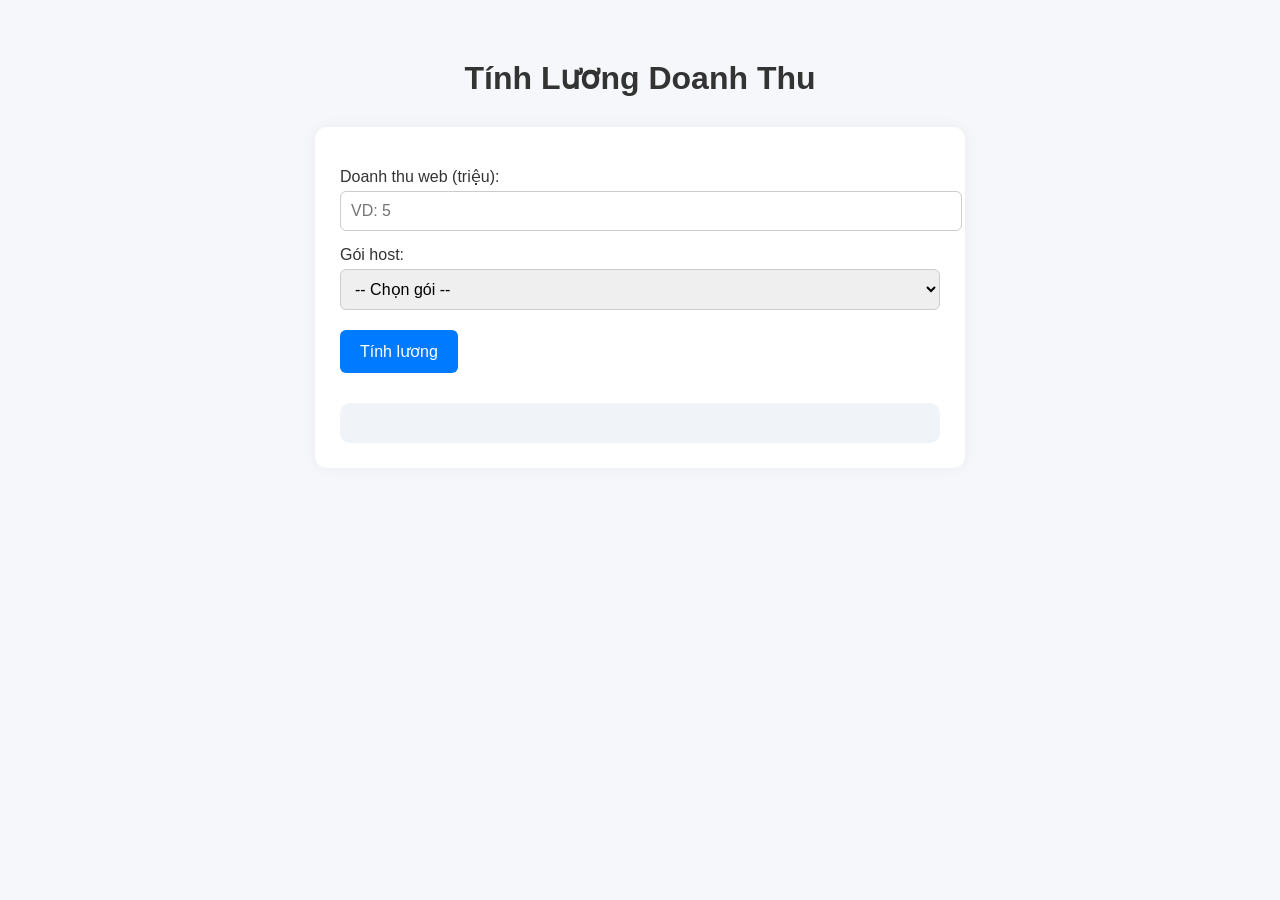
==== index.html @ 1725e4b2 "change name" ====
<!DOCTYPE html>
<html lang="vi">
<head>
  <meta charset="UTF-8" />
  <meta name="viewport" content="width=device-width, initial-scale=1.0" />
  <title>Tính Lương Doanh Thu</title>
  <style>
    body {
      font-family: "Segoe UI", Tahoma, Geneva, Verdana, sans-serif;
      padding: 30px;
      background-color: #f5f7fa;
      color: #333;
    }

    h1 {
      text-align: center;
      margin-bottom: 30px;
    }

    .container {
      max-width: 600px;
      margin: 0 auto;
      background: #fff;
      border-radius: 12px;
      box-shadow: 0 0 15px rgba(0, 0, 0, 0.05);
      padding: 25px;
    }

    label {
      display: block;
      margin-top: 15px;
      font-weight: 500;
    }

    input,
    select {
      width: 100%;
      padding: 10px;
      margin-top: 5px;
      border-radius: 6px;
      border: 1px solid #ccc;
      font-size: 16px;
    }

    button {
      display: inline-block;
      margin-top: 20px;
      background-color: #007bff;
      color: white;
      border: none;
      padding: 12px 20px;
      border-radius: 6px;
      cursor: pointer;
      font-size: 16px;
      transition: background-color 0.3s ease;
    }

    button:hover {
      background-color: #0056b3;
    }

    .results {
      margin-top: 30px;
      background-color: #f0f4f8;
      padding: 20px;
      border-radius: 10px;
      line-height: 1.6;
    }

    .highlight {
      font-weight: bold;
      color: green;
    }

    .total-income {
      font-weight: bold;
      font-size: 18px;
    }

    @media (max-width: 600px) {
      .container {
        padding: 15px;
      }
    }
  </style>
</head>
<body>
  <h1>Tính Lương Doanh Thu</h1>
  <div class="container">
    <label for="web">Doanh thu web (triệu):</label>
    <input type="number" id="web" placeholder="VD: 5">

    <label for="host">Gói host:</label>
    <select id="host">
      <option value="0">-- Chọn gói --</option>
      <option value="2388000">2GB – 2.388.000đ</option>
      <option value="4872000">5GB – 4.872.000đ</option>
      <option value="6504000">8GB – 6.504.000đ</option>
      <option value="7200000">10GB – 7.200.000đ</option>
      <option value="8160000">12GB – 8.160.000đ</option>
      <option value="9600000">15GB – 9.600.000đ</option>
      <option value="12000000">20GB – 12.000.000đ</option>
      <option value="16080000">30GB – 16.080.000đ</option>
      <option value="20080000">40GB – 20.080.000đ</option>
      <option value="24000000">50GB – 24.000.000đ</option>
      <option value="28008000">60GB – 28.008.000đ</option>
      <option value="32040000">70GB – 32.040.000đ</option>
      <option value="43200000">100GB – 43.200.000đ</option>
      <option value="72000000">200GB – 72.000.000đ</option>
      <option value="96000000">300GB – 96.000.000đ</option>
      <option value="132000000">500GB – 132.000.000đ</option>
      <option value="214800000">1TB – 214.800.000đ</option>
      <option value="294000000">2TB – 294.000.000đ</option>
    </select>

    <button onclick="tinhLuong()">Tính lương</button>

    <div class="results" id="result"></div>
  </div>

  <script>
    function tinhLuong() {
      const web = Number(document.getElementById("web").value) * 1000000;
      const host = Number(document.getElementById("host").value);
      const total = web + host;

      let lcb = 0;
      let hoaHongWeb = 0;
      let hoaHongHost = 0;

      const muc = [
        { min: 70000000, lcb: 10000000, web: 0.35, host: 0.25 },
        { min: 55000000, lcb: 9000000, web: 0.35, host: 0.2 },
        { min: 40000000, lcb: 8000000, web: 0.3, host: 0.2 },
        { min: 30000000, lcb: 7000000, web: 0.25, host: 0.2 },
        { min: 25000000, lcb: 6000000, web: 0.2, host: 0.15 },
        { min: 20000000, lcb: 5000000, web: 0.18, host: 0.15 },
        { min: 16000000, lcb: 4000000, web: 0.15, host: 0.15 },
        { min: 12000000, lcb: 3000000, web: 0.15, host: 0.15 },
        { min: 8000000, lcb: 2500000, web: 0.1, host: 0.15 },
        { min: 5000000, lcb: 2000000, web: 0.1, host: 0.1 },
        { min: 0, lcb: 0, web: 0.1, host: 0.1 },
      ];

      for (const m of muc) {
        if (total >= m.min) {
          lcb = m.lcb;
          hoaHongWeb = web * m.web;
          hoaHongHost = host * m.host;
          break;
        }
      }

      const tongLuong = lcb + hoaHongWeb + hoaHongHost;

      document.getElementById("result").innerHTML = `
        <div class="total-income">Tổng Doanh Thu (Web + Host): ${total.toLocaleString()} VND</div>
        <div>Lương Cơ Bản (LCB): <span class="highlight">${lcb.toLocaleString()} VND</span></div>
        <div>Hoa hồng Web: <span class="highlight">${hoaHongWeb.toLocaleString()} VND</span></div>
        <div>Hoa hồng Host: <span class="highlight">${hoaHongHost.toLocaleString()} VND</span></div>
        <hr>
        <div class="total-income">Tổng Lương Thực Nhận: <span class="highlight">${tongLuong.toLocaleString()} VND</span></div>
      `;
    }
  </script>
</body>
</html>
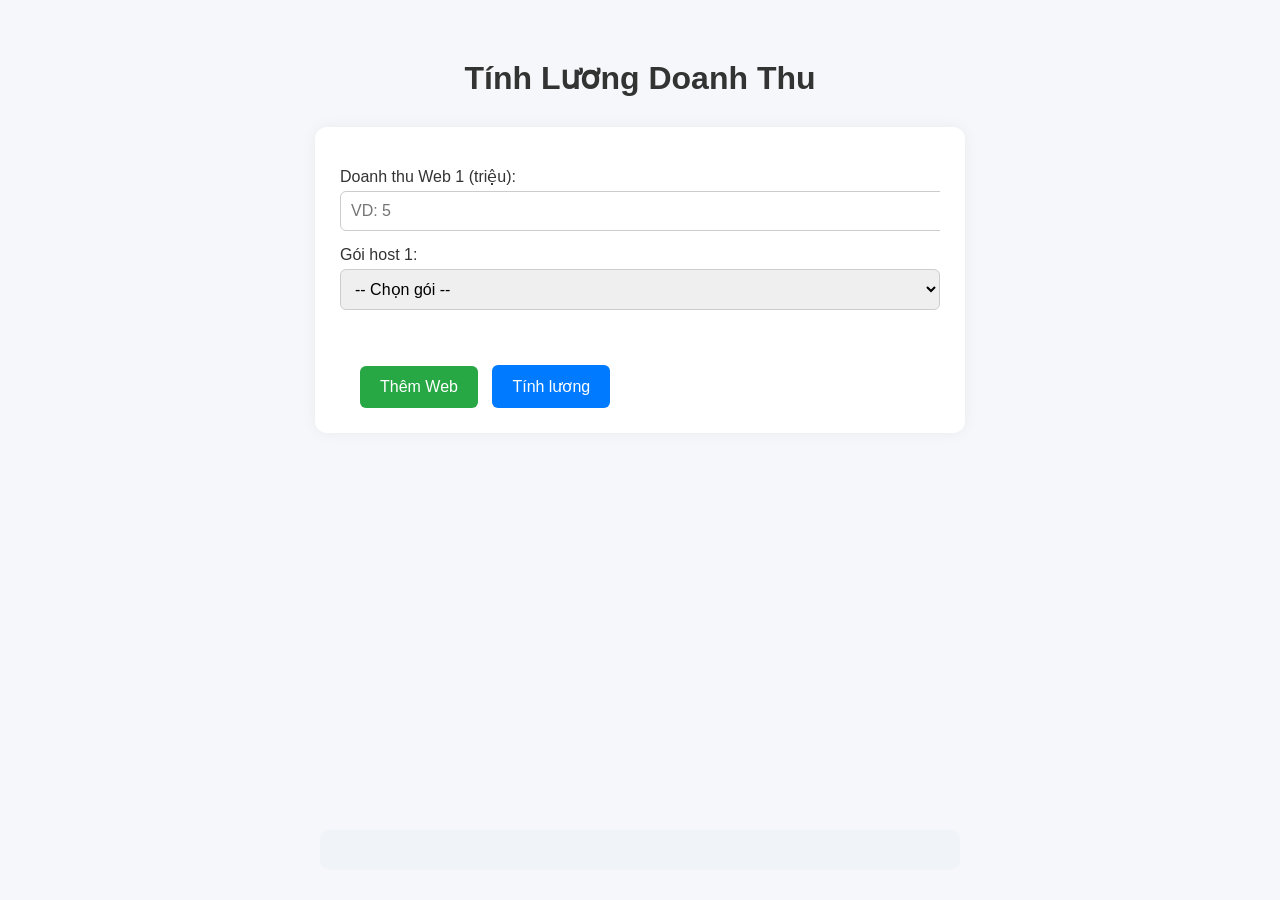
==== commit a27e0f27: "feature add new web" ====
--- a/index.html
+++ b/index.html
@@ -1,5 +1,6 @@
 <!DOCTYPE html>
 <html lang="vi">
+
 <head>
   <meta charset="UTF-8" />
   <meta name="viewport" content="width=device-width, initial-scale=1.0" />
@@ -77,21 +78,137 @@
       font-size: 18px;
     }
 
+    .web-item {
+      margin-bottom: 15px;
+    }
+
     @media (max-width: 600px) {
       .container {
         padding: 15px;
       }
     }
+
+    button {
+      display: inline-block;
+      margin-top: 20px;
+      background-color: #007bff;
+      /* Màu nút Tính Lương */
+      color: white;
+      border: none;
+      padding: 12px 20px;
+      border-radius: 6px;
+      cursor: pointer;
+      font-size: 16px;
+      transition: background-color 0.3s ease;
+    }
+
+    button:hover {
+      background-color: #0056b3;
+      /* Màu hover của Tính Lương */
+    }
+
+    /* Thêm nút "Thêm Web" với màu khác */
+    #addWebBtn {
+      background-color: #28a745;
+      /* Màu nút Thêm Web */
+      margin-left: 20px;
+    }
+
+    #addWebBtn:hover {
+      background-color: #218838;
+      /* Màu hover của Thêm Web */
+    }
+
+    /* Căn chỉnh khoảng cách giữa các nút */
+    button {
+      margin-top: 20px;
+      margin-right: 10px;
+      /* Cách nhau 10px */
+    }
+
+    #webs {
+      max-height: 400px;
+      /* Đặt chiều cao tối đa cho phần web items */
+      overflow-y: auto;
+      /* Thêm thanh cuộn dọc nếu có quá nhiều web */
+      overflow-x: hidden;
+      /* Tắt thanh cuộn ngang */
+      margin-bottom: 20px;
+    }
+
+    .results {
+      position: fixed;
+      /* Giữ phần kết quả tính lương cố định */
+      bottom: 30px;
+      left: 50%;
+      transform: translateX(-50%);
+      background-color: #f0f4f8;
+      padding: 20px;
+      border-radius: 10px;
+      line-height: 1.6;
+      width: 100%;
+      max-width: 600px;
+      z-index: 9999;
+    }
   </style>
 </head>
+
 <body>
   <h1>Tính Lương Doanh Thu</h1>
   <div class="container">
-    <label for="web">Doanh thu web (triệu):</label>
-    <input type="number" id="web" placeholder="VD: 5">
-
-    <label for="host">Gói host:</label>
-    <select id="host">
+    <div id="webs">
+
+      <div class="web-item" id="web-item-1">
+        <label for="web1">Doanh thu Web 1 (triệu):</label>
+        <input type="number" class="web" placeholder="VD: 5" id="web1" />
+
+        <label for="host1">Gói host 1:</label>
+        <select class="host" id="host1">
+          <option value="0">-- Chọn gói --</option>
+          <option value="2388000">2GB – 2.388.000đ</option>
+          <option value="4872000">5GB – 4.872.000đ</option>
+          <option value="6504000">8GB – 6.504.000đ</option>
+          <option value="7200000">10GB – 7.200.000đ</option>
+          <option value="8160000">12GB – 8.160.000đ</option>
+          <option value="9600000">15GB – 9.600.000đ</option>
+          <option value="12000000">20GB – 12.000.000đ</option>
+          <option value="16080000">30GB – 16.080.000đ</option>
+          <option value="20080000">40GB – 20.080.000đ</option>
+          <option value="24000000">50GB – 24.000.000đ</option>
+          <option value="28008000">60GB – 28.008.000đ</option>
+          <option value="32040000">70GB – 32.040.000đ</option>
+          <option value="43200000">100GB – 43.200.000đ</option>
+          <option value="72000000">200GB – 72.000.000đ</option>
+          <option value="96000000">300GB – 96.000.000đ</option>
+          <option value="132000000">500GB – 132.000.000đ</option>
+          <option value="214800000">1TB – 214.800.000đ</option>
+          <option value="294000000">2TB – 294.000.000đ</option>
+        </select>
+      </div>
+    </div>
+    <button id="addWebBtn" onclick="addWebInput()">Thêm Web</button>
+    <button onclick="tinhLuong()">Tính lương</button>
+
+
+    <div class="results" id="result"></div>
+  </div>
+
+  <script>
+    let webCount = 1;
+
+    function addWebInput() {
+      webCount++;
+
+      const newWebItem = document.createElement('div');
+      newWebItem.classList.add('web-item');
+      newWebItem.setAttribute('id', `web-item-${webCount}`);
+
+      newWebItem.innerHTML = `
+    <label for="web${webCount}">Doanh thu Web ${webCount} (triệu):</label>
+    <input type="number" class="web" placeholder="VD: 5" id="web${webCount}" />
+
+    <label for="host${webCount}">Gói host ${webCount}:</label>
+    <select class="host" id="host${webCount}">
       <option value="0">-- Chọn gói --</option>
       <option value="2388000">2GB – 2.388.000đ</option>
       <option value="4872000">5GB – 4.872.000đ</option>
@@ -112,17 +229,24 @@
       <option value="214800000">1TB – 214.800.000đ</option>
       <option value="294000000">2TB – 294.000.000đ</option>
     </select>
-
-    <button onclick="tinhLuong()">Tính lương</button>
-
-    <div class="results" id="result"></div>
-  </div>
-
-  <script>
+  `;
+
+      document.getElementById('webs').appendChild(newWebItem);
+    }
+
+
     function tinhLuong() {
-      const web = Number(document.getElementById("web").value) * 1000000;
-      const host = Number(document.getElementById("host").value);
-      const total = web + host;
+      const webs = document.querySelectorAll('.web');
+      const hosts = document.querySelectorAll('.host');
+      let totalWeb = 0;
+      let totalHost = 0;
+
+      webs.forEach((input, index) => {
+        totalWeb += Number(input.value) * 1000000;
+        totalHost += Number(hosts[index].value);
+      });
+
+      const total = totalWeb + totalHost;
 
       let lcb = 0;
       let hoaHongWeb = 0;
@@ -145,15 +269,15 @@
       for (const m of muc) {
         if (total >= m.min) {
           lcb = m.lcb;
-          hoaHongWeb = web * m.web;
-          hoaHongHost = host * m.host;
+          hoaHongWeb = totalWeb * m.web;
+          hoaHongHost = totalHost * m.host;
           break;
         }
       }
 
       const tongLuong = lcb + hoaHongWeb + hoaHongHost;
 
-      document.getElementById("result").innerHTML = `
+      document.getElementById("result").innerHTML = ` 
         <div class="total-income">Tổng Doanh Thu (Web + Host): ${total.toLocaleString()} VND</div>
         <div>Lương Cơ Bản (LCB): <span class="highlight">${lcb.toLocaleString()} VND</span></div>
         <div>Hoa hồng Web: <span class="highlight">${hoaHongWeb.toLocaleString()} VND</span></div>
@@ -164,4 +288,5 @@
     }
   </script>
 </body>
-</html>
+
+</html>
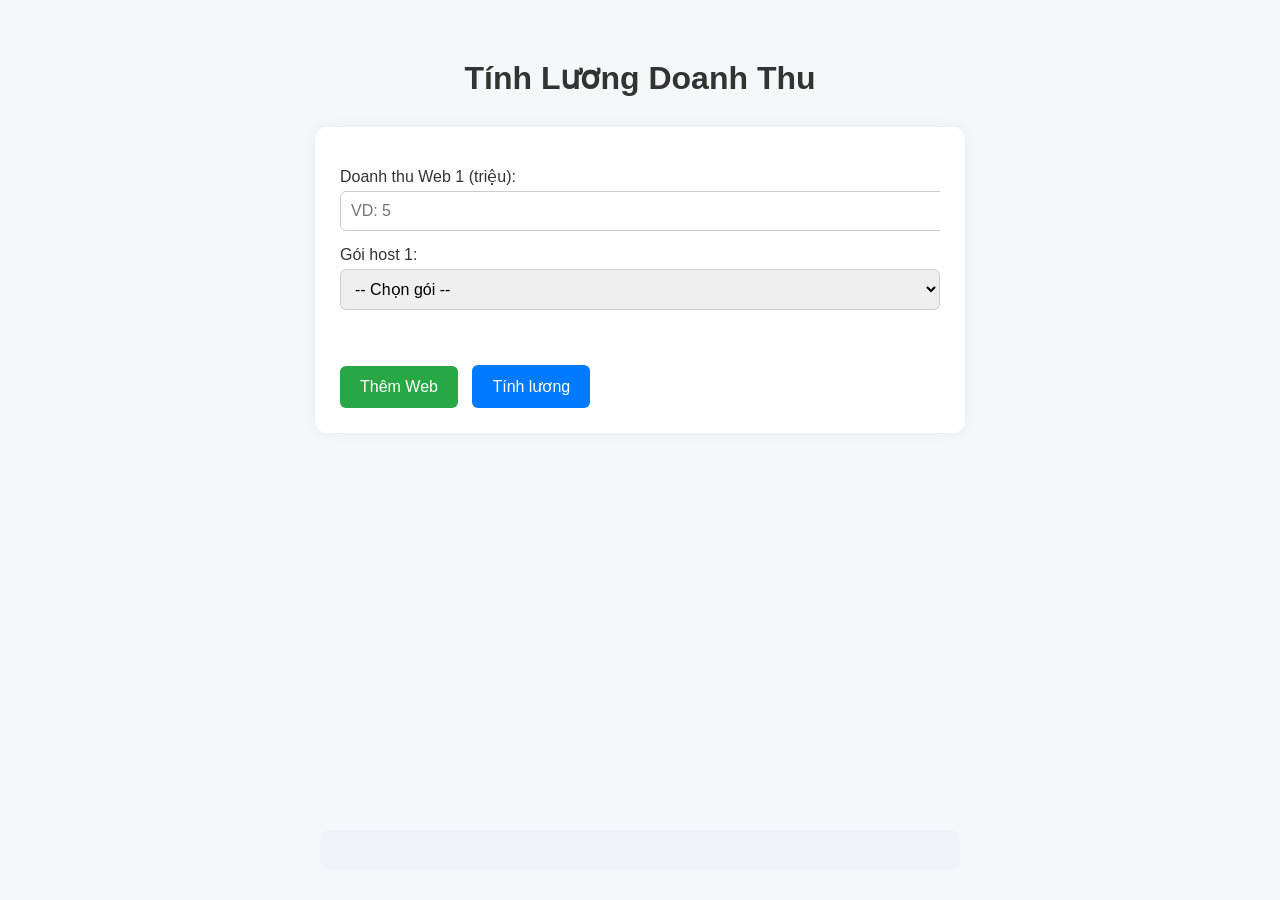
==== commit d6c37e6a: "html css js" ====
--- a/index.html
+++ b/index.html
@@ -5,159 +5,13 @@
   <meta charset="UTF-8" />
   <meta name="viewport" content="width=device-width, initial-scale=1.0" />
   <title>Tính Lương Doanh Thu</title>
-  <style>
-    body {
-      font-family: "Segoe UI", Tahoma, Geneva, Verdana, sans-serif;
-      padding: 30px;
-      background-color: #f5f7fa;
-      color: #333;
-    }
-
-    h1 {
-      text-align: center;
-      margin-bottom: 30px;
-    }
-
-    .container {
-      max-width: 600px;
-      margin: 0 auto;
-      background: #fff;
-      border-radius: 12px;
-      box-shadow: 0 0 15px rgba(0, 0, 0, 0.05);
-      padding: 25px;
-    }
-
-    label {
-      display: block;
-      margin-top: 15px;
-      font-weight: 500;
-    }
-
-    input,
-    select {
-      width: 100%;
-      padding: 10px;
-      margin-top: 5px;
-      border-radius: 6px;
-      border: 1px solid #ccc;
-      font-size: 16px;
-    }
-
-    button {
-      display: inline-block;
-      margin-top: 20px;
-      background-color: #007bff;
-      color: white;
-      border: none;
-      padding: 12px 20px;
-      border-radius: 6px;
-      cursor: pointer;
-      font-size: 16px;
-      transition: background-color 0.3s ease;
-    }
-
-    button:hover {
-      background-color: #0056b3;
-    }
-
-    .results {
-      margin-top: 30px;
-      background-color: #f0f4f8;
-      padding: 20px;
-      border-radius: 10px;
-      line-height: 1.6;
-    }
-
-    .highlight {
-      font-weight: bold;
-      color: green;
-    }
-
-    .total-income {
-      font-weight: bold;
-      font-size: 18px;
-    }
-
-    .web-item {
-      margin-bottom: 15px;
-    }
-
-    @media (max-width: 600px) {
-      .container {
-        padding: 15px;
-      }
-    }
-
-    button {
-      display: inline-block;
-      margin-top: 20px;
-      background-color: #007bff;
-      /* Màu nút Tính Lương */
-      color: white;
-      border: none;
-      padding: 12px 20px;
-      border-radius: 6px;
-      cursor: pointer;
-      font-size: 16px;
-      transition: background-color 0.3s ease;
-    }
-
-    button:hover {
-      background-color: #0056b3;
-      /* Màu hover của Tính Lương */
-    }
-
-    /* Thêm nút "Thêm Web" với màu khác */
-    #addWebBtn {
-      background-color: #28a745;
-      /* Màu nút Thêm Web */
-      margin-left: 20px;
-    }
-
-    #addWebBtn:hover {
-      background-color: #218838;
-      /* Màu hover của Thêm Web */
-    }
-
-    /* Căn chỉnh khoảng cách giữa các nút */
-    button {
-      margin-top: 20px;
-      margin-right: 10px;
-      /* Cách nhau 10px */
-    }
-
-    #webs {
-      max-height: 400px;
-      /* Đặt chiều cao tối đa cho phần web items */
-      overflow-y: auto;
-      /* Thêm thanh cuộn dọc nếu có quá nhiều web */
-      overflow-x: hidden;
-      /* Tắt thanh cuộn ngang */
-      margin-bottom: 20px;
-    }
-
-    .results {
-      position: fixed;
-      /* Giữ phần kết quả tính lương cố định */
-      bottom: 30px;
-      left: 50%;
-      transform: translateX(-50%);
-      background-color: #f0f4f8;
-      padding: 20px;
-      border-radius: 10px;
-      line-height: 1.6;
-      width: 100%;
-      max-width: 600px;
-      z-index: 9999;
-    }
-  </style>
+  <link rel="stylesheet" href="style.css" />
 </head>
 
 <body>
   <h1>Tính Lương Doanh Thu</h1>
   <div class="container">
     <div id="webs">
-
       <div class="web-item" id="web-item-1">
         <label for="web1">Doanh thu Web 1 (triệu):</label>
         <input type="number" class="web" placeholder="VD: 5" id="web1" />
@@ -186,107 +40,14 @@
         </select>
       </div>
     </div>
+
     <button id="addWebBtn" onclick="addWebInput()">Thêm Web</button>
     <button onclick="tinhLuong()">Tính lương</button>
-
 
     <div class="results" id="result"></div>
   </div>
 
-  <script>
-    let webCount = 1;
-
-    function addWebInput() {
-      webCount++;
-
-      const newWebItem = document.createElement('div');
-      newWebItem.classList.add('web-item');
-      newWebItem.setAttribute('id', `web-item-${webCount}`);
-
-      newWebItem.innerHTML = `
-    <label for="web${webCount}">Doanh thu Web ${webCount} (triệu):</label>
-    <input type="number" class="web" placeholder="VD: 5" id="web${webCount}" />
-
-    <label for="host${webCount}">Gói host ${webCount}:</label>
-    <select class="host" id="host${webCount}">
-      <option value="0">-- Chọn gói --</option>
-      <option value="2388000">2GB – 2.388.000đ</option>
-      <option value="4872000">5GB – 4.872.000đ</option>
-      <option value="6504000">8GB – 6.504.000đ</option>
-      <option value="7200000">10GB – 7.200.000đ</option>
-      <option value="8160000">12GB – 8.160.000đ</option>
-      <option value="9600000">15GB – 9.600.000đ</option>
-      <option value="12000000">20GB – 12.000.000đ</option>
-      <option value="16080000">30GB – 16.080.000đ</option>
-      <option value="20080000">40GB – 20.080.000đ</option>
-      <option value="24000000">50GB – 24.000.000đ</option>
-      <option value="28008000">60GB – 28.008.000đ</option>
-      <option value="32040000">70GB – 32.040.000đ</option>
-      <option value="43200000">100GB – 43.200.000đ</option>
-      <option value="72000000">200GB – 72.000.000đ</option>
-      <option value="96000000">300GB – 96.000.000đ</option>
-      <option value="132000000">500GB – 132.000.000đ</option>
-      <option value="214800000">1TB – 214.800.000đ</option>
-      <option value="294000000">2TB – 294.000.000đ</option>
-    </select>
-  `;
-
-      document.getElementById('webs').appendChild(newWebItem);
-    }
-
-
-    function tinhLuong() {
-      const webs = document.querySelectorAll('.web');
-      const hosts = document.querySelectorAll('.host');
-      let totalWeb = 0;
-      let totalHost = 0;
-
-      webs.forEach((input, index) => {
-        totalWeb += Number(input.value) * 1000000;
-        totalHost += Number(hosts[index].value);
-      });
-
-      const total = totalWeb + totalHost;
-
-      let lcb = 0;
-      let hoaHongWeb = 0;
-      let hoaHongHost = 0;
-
-      const muc = [
-        { min: 70000000, lcb: 10000000, web: 0.35, host: 0.25 },
-        { min: 55000000, lcb: 9000000, web: 0.35, host: 0.2 },
-        { min: 40000000, lcb: 8000000, web: 0.3, host: 0.2 },
-        { min: 30000000, lcb: 7000000, web: 0.25, host: 0.2 },
-        { min: 25000000, lcb: 6000000, web: 0.2, host: 0.15 },
-        { min: 20000000, lcb: 5000000, web: 0.18, host: 0.15 },
-        { min: 16000000, lcb: 4000000, web: 0.15, host: 0.15 },
-        { min: 12000000, lcb: 3000000, web: 0.15, host: 0.15 },
-        { min: 8000000, lcb: 2500000, web: 0.1, host: 0.15 },
-        { min: 5000000, lcb: 2000000, web: 0.1, host: 0.1 },
-        { min: 0, lcb: 0, web: 0.1, host: 0.1 },
-      ];
-
-      for (const m of muc) {
-        if (total >= m.min) {
-          lcb = m.lcb;
-          hoaHongWeb = totalWeb * m.web;
-          hoaHongHost = totalHost * m.host;
-          break;
-        }
-      }
-
-      const tongLuong = lcb + hoaHongWeb + hoaHongHost;
-
-      document.getElementById("result").innerHTML = ` 
-        <div class="total-income">Tổng Doanh Thu (Web + Host): ${total.toLocaleString()} VND</div>
-        <div>Lương Cơ Bản (LCB): <span class="highlight">${lcb.toLocaleString()} VND</span></div>
-        <div>Hoa hồng Web: <span class="highlight">${hoaHongWeb.toLocaleString()} VND</span></div>
-        <div>Hoa hồng Host: <span class="highlight">${hoaHongHost.toLocaleString()} VND</span></div>
-        <hr>
-        <div class="total-income">Tổng Lương Thực Nhận: <span class="highlight">${tongLuong.toLocaleString()} VND</span></div>
-      `;
-    }
-  </script>
+  <script src="script.js"></script>
 </body>
 
-</html>+</html>
--- a/style.css
+++ b/style.css
@@ -0,0 +1,104 @@
+body {
+    font-family: "Segoe UI", Tahoma, Geneva, Verdana, sans-serif;
+    padding: 30px;
+    background-color: #f5f7fa;
+    color: #333;
+  }
+  
+  h1 {
+    text-align: center;
+    margin-bottom: 30px;
+  }
+  
+  .container {
+    max-width: 600px;
+    margin: 0 auto;
+    background: #fff;
+    border-radius: 12px;
+    box-shadow: 0 0 15px rgba(0, 0, 0, 0.05);
+    padding: 25px;
+  }
+  
+  label {
+    display: block;
+    margin-top: 15px;
+    font-weight: 500;
+  }
+  
+  input,
+  select {
+    width: 100%;
+    padding: 10px;
+    margin-top: 5px;
+    border-radius: 6px;
+    border: 1px solid #ccc;
+    font-size: 16px;
+  }
+  
+  button {
+    display: inline-block;
+    margin-top: 20px;
+    margin-right: 10px;
+    background-color: #007bff;
+    color: white;
+    border: none;
+    padding: 12px 20px;
+    border-radius: 6px;
+    cursor: pointer;
+    font-size: 16px;
+    transition: background-color 0.3s ease;
+  }
+  
+  button:hover {
+    background-color: #0056b3;
+  }
+  
+  #addWebBtn {
+    background-color: #28a745;
+  }
+  
+  #addWebBtn:hover {
+    background-color: #218838;
+  }
+  
+  .web-item {
+    margin-bottom: 15px;
+  }
+  
+  #webs {
+    max-height: 400px;
+    overflow-y: auto;
+    overflow-x: hidden;
+    margin-bottom: 20px;
+  }
+  
+  .results {
+    position: fixed;
+    bottom: 30px;
+    left: 50%;
+    transform: translateX(-50%);
+    background-color: #f0f4f8;
+    padding: 20px;
+    border-radius: 10px;
+    line-height: 1.6;
+    width: 100%;
+    max-width: 600px;
+    z-index: 9999;
+  }
+  
+  .highlight {
+    font-weight: bold;
+    color: green;
+  }
+  
+  .total-income {
+    font-weight: bold;
+    font-size: 18px;
+  }
+  
+  @media (max-width: 600px) {
+    .container {
+      padding: 15px;
+    }
+  }
+  
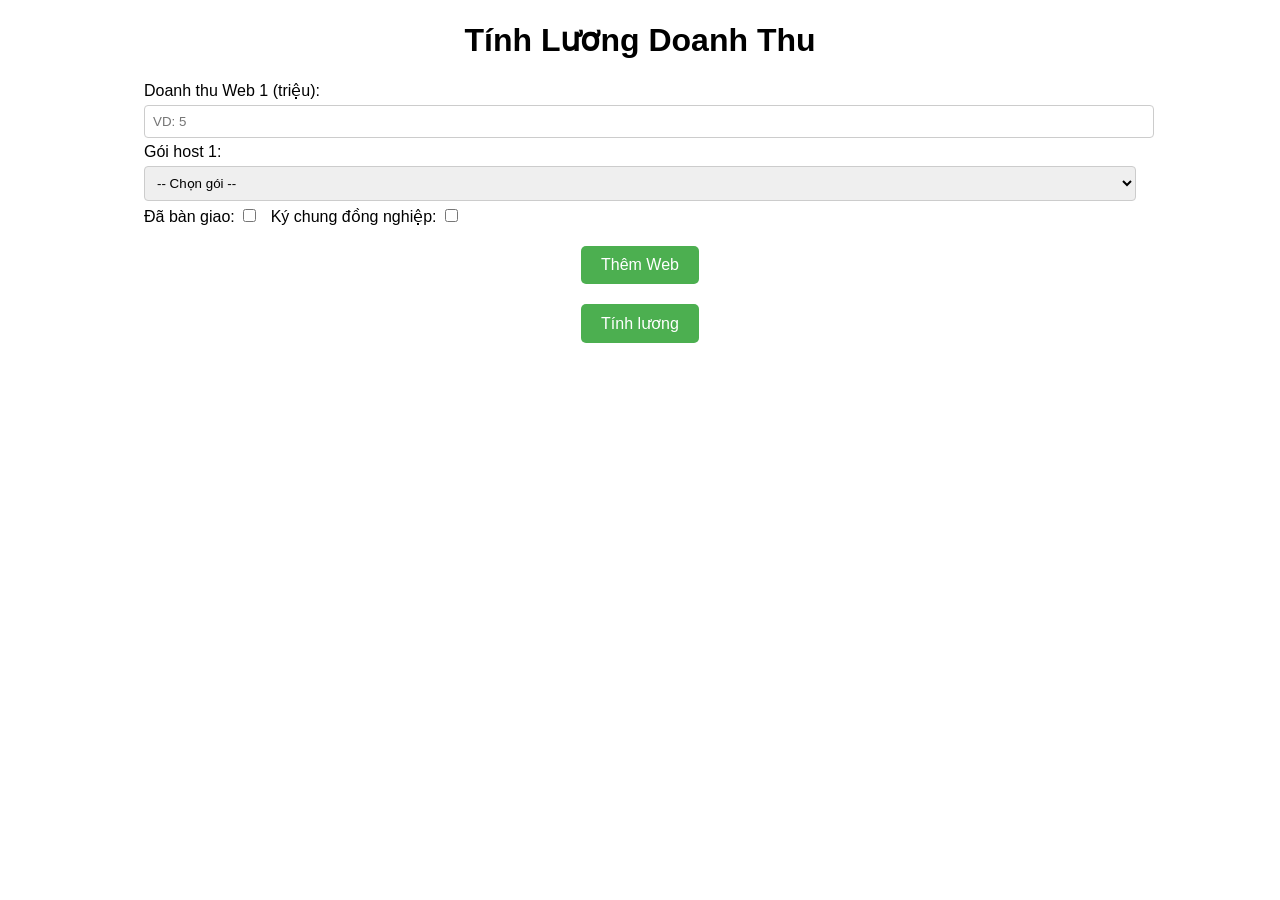
==== commit 7d8e96cf: "feature share + BG" ====
--- a/index.html
+++ b/index.html
@@ -38,6 +38,12 @@
           <option value="214800000">1TB – 214.800.000đ</option>
           <option value="294000000">2TB – 294.000.000đ</option>
         </select>
+
+        <label for="handover1">Đã bàn giao:</label>
+        <input type="checkbox" class="handover" id="handover1" />
+
+        <label for="coworker1">Ký chung đồng nghiệp:</label>
+        <input type="checkbox" class="coworker" id="coworker1" />
       </div>
     </div>
 
@@ -50,4 +56,4 @@
   <script src="script.js"></script>
 </body>
 
-</html>
+</html>
--- a/style.css
+++ b/style.css
@@ -1,104 +1,51 @@
 body {
-    font-family: "Segoe UI", Tahoma, Geneva, Verdana, sans-serif;
-    padding: 30px;
-    background-color: #f5f7fa;
-    color: #333;
-  }
-  
-  h1 {
-    text-align: center;
-    margin-bottom: 30px;
-  }
-  
-  .container {
-    max-width: 600px;
-    margin: 0 auto;
-    background: #fff;
-    border-radius: 12px;
-    box-shadow: 0 0 15px rgba(0, 0, 0, 0.05);
-    padding: 25px;
-  }
-  
-  label {
-    display: block;
-    margin-top: 15px;
-    font-weight: 500;
-  }
-  
-  input,
-  select {
-    width: 100%;
-    padding: 10px;
-    margin-top: 5px;
-    border-radius: 6px;
-    border: 1px solid #ccc;
-    font-size: 16px;
-  }
-  
-  button {
-    display: inline-block;
-    margin-top: 20px;
-    margin-right: 10px;
-    background-color: #007bff;
-    color: white;
-    border: none;
-    padding: 12px 20px;
-    border-radius: 6px;
-    cursor: pointer;
-    font-size: 16px;
-    transition: background-color 0.3s ease;
-  }
-  
-  button:hover {
-    background-color: #0056b3;
-  }
-  
-  #addWebBtn {
-    background-color: #28a745;
-  }
-  
-  #addWebBtn:hover {
-    background-color: #218838;
-  }
-  
-  .web-item {
-    margin-bottom: 15px;
-  }
-  
-  #webs {
-    max-height: 400px;
-    overflow-y: auto;
-    overflow-x: hidden;
-    margin-bottom: 20px;
-  }
-  
-  .results {
-    position: fixed;
-    bottom: 30px;
-    left: 50%;
-    transform: translateX(-50%);
-    background-color: #f0f4f8;
-    padding: 20px;
-    border-radius: 10px;
-    line-height: 1.6;
-    width: 100%;
-    max-width: 600px;
-    z-index: 9999;
-  }
-  
-  .highlight {
-    font-weight: bold;
-    color: green;
-  }
-  
-  .total-income {
-    font-weight: bold;
-    font-size: 18px;
-  }
-  
-  @media (max-width: 600px) {
-    .container {
-      padding: 15px;
-    }
-  }
-  +  font-family: Arial, sans-serif;
+  margin: 20px;
+}
+
+h1 {
+  text-align: center;
+}
+
+.container {
+  width: 80%;
+  margin: 0 auto;
+}
+
+.web-item {
+  margin-bottom: 20px;
+}
+
+button {
+  display: block;
+  margin: 20px auto;
+  padding: 10px 20px;
+  font-size: 16px;
+  cursor: pointer;
+  background-color: #4caf50;
+  color: white;
+  border: none;
+  border-radius: 5px;
+}
+
+button:hover {
+  background-color: #45a049;
+}
+
+.results {
+  margin-top: 20px;
+  text-align: center;
+}
+
+input[type="number"],
+select {
+  width: 100%;
+  padding: 8px;
+  margin: 5px 0;
+  border-radius: 4px;
+  border: 1px solid #ccc;
+}
+
+input[type="checkbox"] {
+  margin-right: 10px;
+}
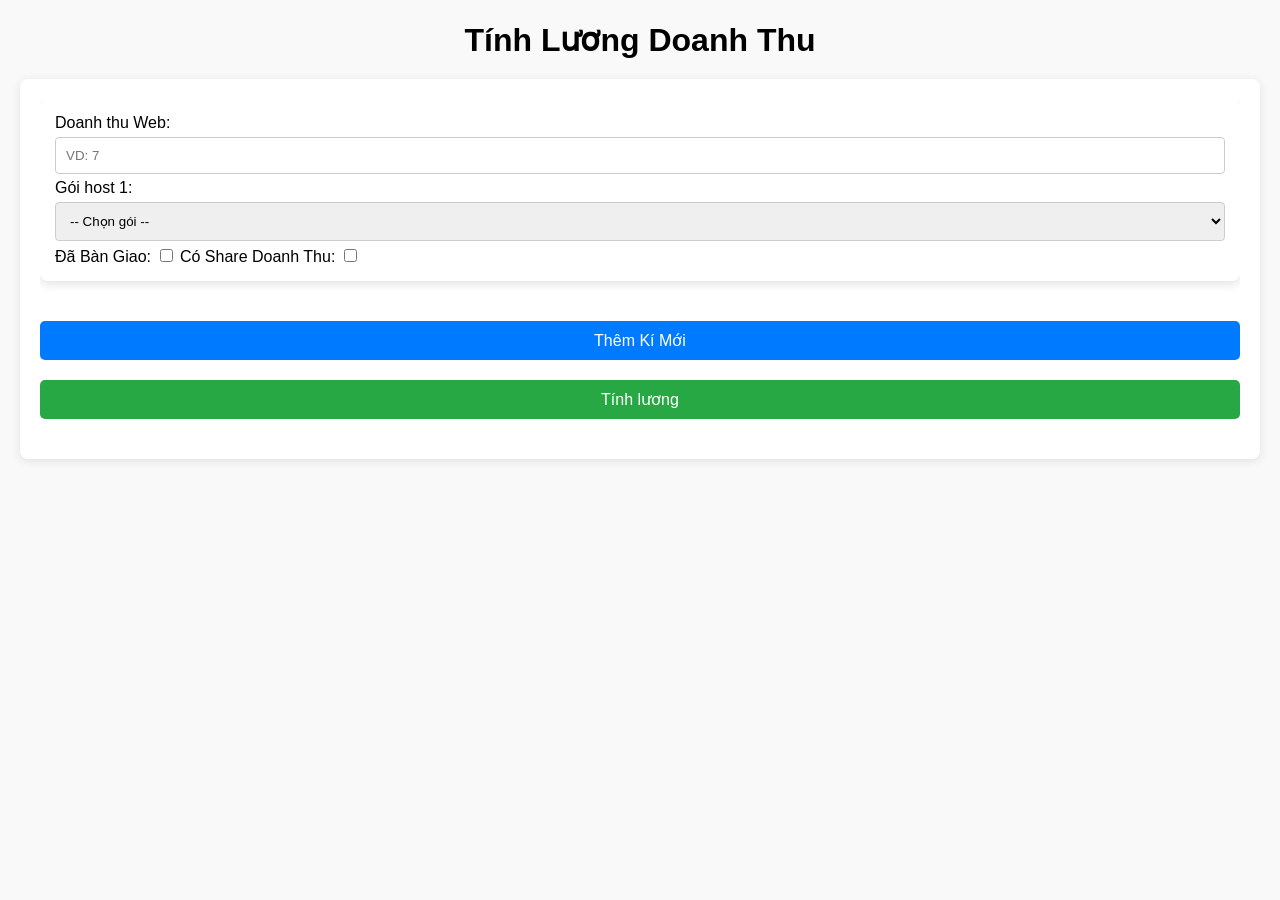
==== commit 40acefce: "css" ====
--- a/index.html
+++ b/index.html
@@ -13,8 +13,8 @@
   <div class="container">
     <div id="webs">
       <div class="web-item" id="web-item-1">
-        <label for="web1">Doanh thu Web 1 (triệu):</label>
-        <input type="number" class="web" placeholder="VD: 5" id="web1" />
+        <label for="web1">Doanh thu Web:</label>
+        <input type="number" class="web" placeholder="VD: 7" id="web1" />
 
         <label for="host1">Gói host 1:</label>
         <select class="host" id="host1">
@@ -39,16 +39,16 @@
           <option value="294000000">2TB – 294.000.000đ</option>
         </select>
 
-        <label for="handover1">Đã bàn giao:</label>
+        <label for="handover1">Đã Bàn Giao:</label>
         <input type="checkbox" class="handover" id="handover1" />
 
-        <label for="coworker1">Ký chung đồng nghiệp:</label>
+        <label for="coworker1">Có Share Doanh Thu:</label>
         <input type="checkbox" class="coworker" id="coworker1" />
       </div>
     </div>
 
-    <button id="addWebBtn" onclick="addWebInput()">Thêm Web</button>
-    <button onclick="tinhLuong()">Tính lương</button>
+    <button id="addWebBtn" onclick="addWebInput()">Thêm Kí Mới</button>
+    <button id="tinhLuongBtn" onclick="tinhLuong()">Tính lương</button>
 
     <div class="results" id="result"></div>
   </div>
--- a/style.css
+++ b/style.css
@@ -1,51 +1,108 @@
+/* Chung cho toàn bộ trang */
 body {
   font-family: Arial, sans-serif;
   margin: 20px;
+  background-color: #f9f9f9;
 }
 
 h1 {
   text-align: center;
+  margin-bottom: 20px;
 }
 
 .container {
-  width: 80%;
+  width: 100%;
+  max-width: 1200px;
   margin: 0 auto;
+  padding: 20px;
+  background-color: #fff;
+  border-radius: 8px;
+  box-shadow: 0 2px 10px rgba(0, 0, 0, 0.1);
 }
 
-.web-item {
-  margin-bottom: 20px;
-}
-
+/* Các phần tử button */
 button {
   display: block;
-  margin: 20px auto;
+  width: 100%;
+  margin: 20px 0;
   padding: 10px 20px;
   font-size: 16px;
   cursor: pointer;
-  background-color: #4caf50;
-  color: white;
   border: none;
   border-radius: 5px;
 }
 
-button:hover {
-  background-color: #45a049;
+button#addWebBtn {
+  background-color: #007bff;
+  /* Màu xanh dương cho nút Thêm Web */
+  color: white;
 }
 
+button#addWebBtn:hover {
+  background-color: #0056b3;
+  /* Tối màu khi hover */
+}
+
+button#tinhLuongBtn {
+  background-color: #28a745;
+  /* Màu xanh lá cho nút Tính Lương */
+  color: white;
+}
+
+button#tinhLuongBtn:hover {
+  background-color: #218838;
+  /* Tối màu khi hover */
+}
+
+/* Các phần tử input và select */
+input[type="number"],
+select {
+  width: 100%;
+  padding: 10px;
+  margin: 5px 0;
+  border-radius: 4px;
+  border: 1px solid #ccc;
+  box-sizing: border-box;
+}
+
+/* Thanh cuộn dọc */
+#webs {
+  max-height: 400px;
+  overflow-y: auto;
+  overflow-x: hidden;
+  margin-bottom: 20px;
+}
+
+/* Các phần tử web-item */
+.web-item {
+  margin-bottom: 20px;
+  padding: 15px;
+  background-color: #fff;
+  border-radius: 8px;
+  box-shadow: 0 4px 8px rgba(0, 0, 0, 0.1);
+  /* Làm rõ box-shadow */
+}
+
+/* Các phần tử trong result */
 .results {
   margin-top: 20px;
   text-align: center;
 }
 
-input[type="number"],
-select {
-  width: 100%;
-  padding: 8px;
-  margin: 5px 0;
-  border-radius: 4px;
-  border: 1px solid #ccc;
-}
+/* Responsive: Chỉnh lại cho các thiết bị nhỏ hơn */
+@media (max-width: 768px) {
+  .container {
+    width: 100%;
+    padding: 10px;
+  }
 
-input[type="checkbox"] {
-  margin-right: 10px;
+  button {
+    width: 100%;
+    font-size: 14px;
+  }
+
+  input[type="number"],
+  select {
+    font-size: 14px;
+  }
 }
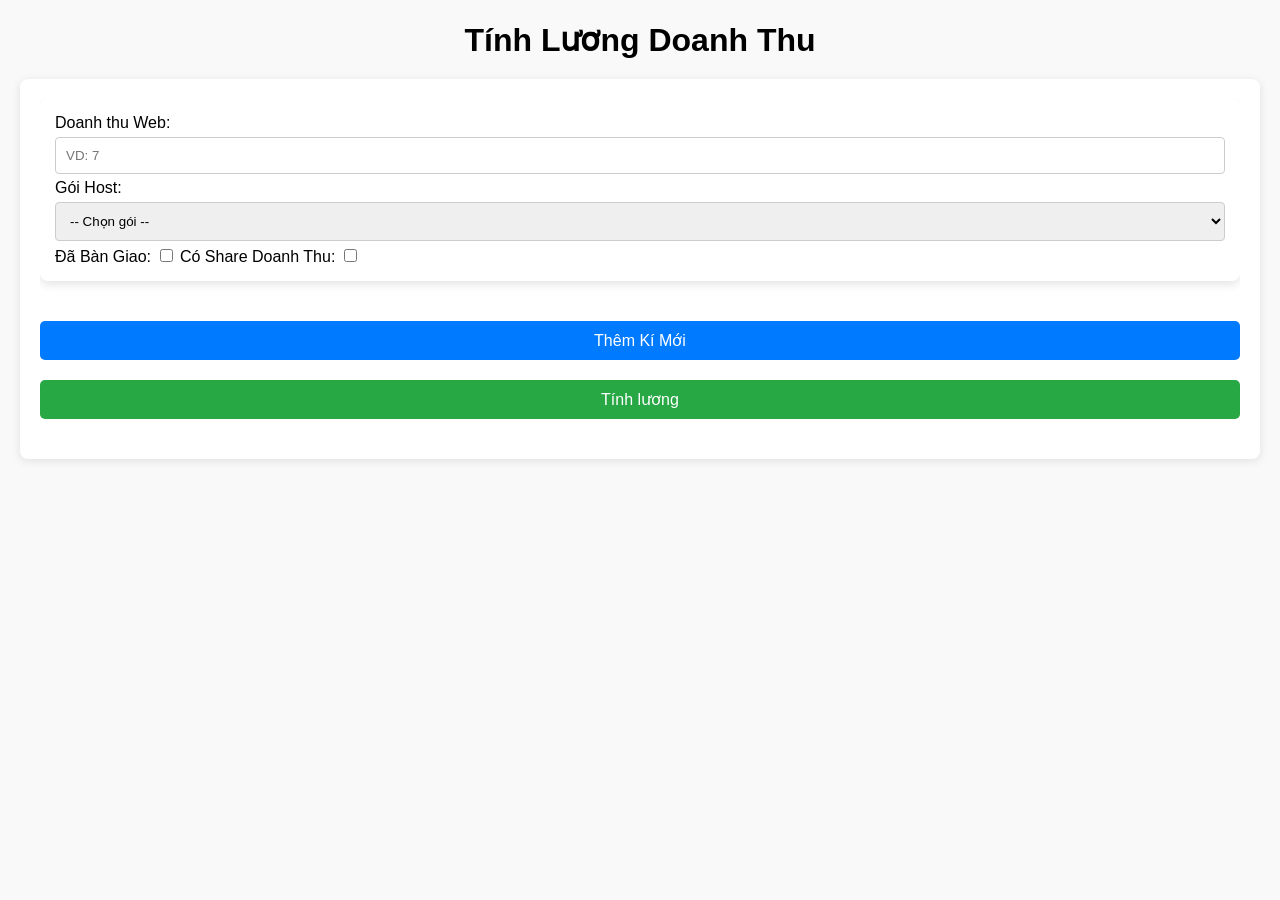
==== commit e3a83b60: "them tu nhap host" ====
--- a/index.html
+++ b/index.html
@@ -16,8 +16,8 @@
         <label for="web1">Doanh thu Web:</label>
         <input type="number" class="web" placeholder="VD: 7" id="web1" />
 
-        <label for="host1">Gói host 1:</label>
-        <select class="host" id="host1">
+        <label for="host1">Gói Host:</label>
+        <select class="host" id="host1" onchange="toggleCustomHostInput(this)">
           <option value="0">-- Chọn gói --</option>
           <option value="2388000">2GB – 2.388.000đ</option>
           <option value="4872000">5GB – 4.872.000đ</option>
@@ -37,8 +37,9 @@
           <option value="132000000">500GB – 132.000.000đ</option>
           <option value="214800000">1TB – 214.800.000đ</option>
           <option value="294000000">2TB – 294.000.000đ</option>
+          <option value="custom">Tự nhập</option>
         </select>
-
+        <input type="number" class="custom-host" style="display:none;" placeholder="Nhập giá host (đồng)" />
         <label for="handover1">Đã Bàn Giao:</label>
         <input type="checkbox" class="handover" id="handover1" />
 
